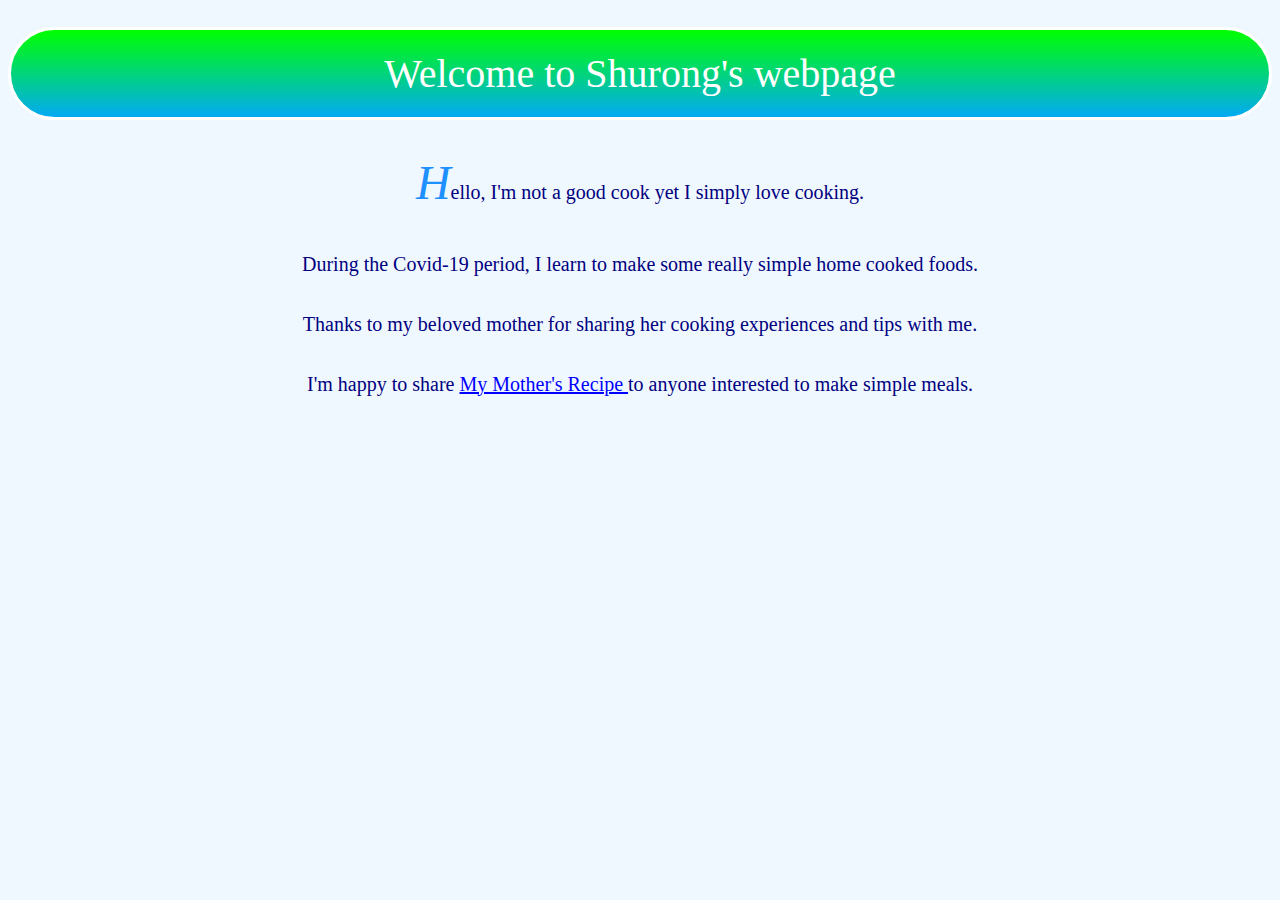
==== recipe/index.html @ 0a975f2f "Updated files" ====
<!DOCTYPE html>
<html>

<head>
	<title>My Mother's recipe</title>
	<link rel="stylesheet" href="styles.css">
</head>

<body>

	<h1>Welcome to Shurong's webpage </h1>

	<p>Hello, I'm not a good cook yet I simply love cooking.<br></br>
	During the Covid-19 period, I learn to make some really simple home cooked foods.<br></br>
	Thanks to my beloved mother for sharing her cooking experiences and tips with me. <br></br>
	I'm happy to share <a href="recipe.html"> My Mother's Recipe </a> to anyone interested to make simple meals. </p>

</body>

</html>
---- recipe/styles.css ----
a:link {
   color: blue;
}

a:visited {
    color:purple;
}

body {
    color: navy;
    font-size: 20px;
    font-style: normal;
    font-weight: normal;
    word-spacing: normal;
    letter-spacing: normal;
    background: aliceblue;
}

h1 {
    color: white;
    border: solid;
    border-radius: 50px;
    padding: 20px;
    background: linear-gradient(lime,#03A9F4);
    font-size: 2em;
    font-weight: normal;
    text-align: center;
}

p {
    line-height: 1.5;
    text-align: center;
}

p:first-letter {
    font-size: xxx-large;
    color: dodgerblue;
    font-style: italic;
    font-family: cursive;
}
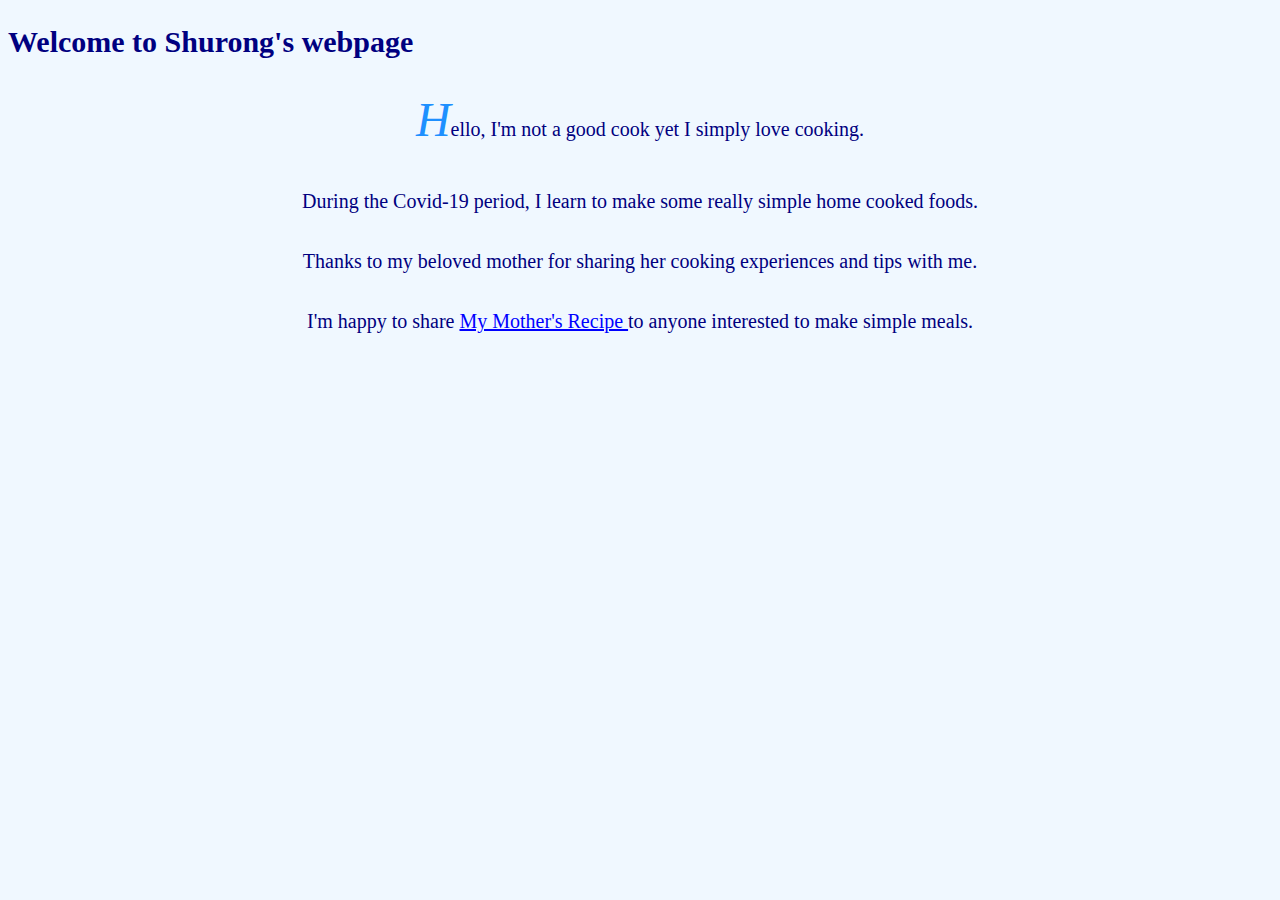
==== commit d0dbd144: "Update index.html" ====
--- a/recipe/index.html
+++ b/recipe/index.html
@@ -8,7 +8,7 @@
 
 <body>
 
-	<h1>Welcome to Shurong's webpage </h1>
+	<h2>Welcome to Shurong's webpage </h2>
 
 	<p>Hello, I'm not a good cook yet I simply love cooking.<br></br>
 	During the Covid-19 period, I learn to make some really simple home cooked foods.<br></br>
@@ -17,4 +17,4 @@
 
 </body>
 
-</html>+</html>
--- a/recipe/styles.css
+++ b/recipe/styles.css
@@ -16,7 +16,7 @@
     background: aliceblue;
 }
 
-h1 {
+h3 {
     color: white;
     border: solid;
     border-radius: 50px;
